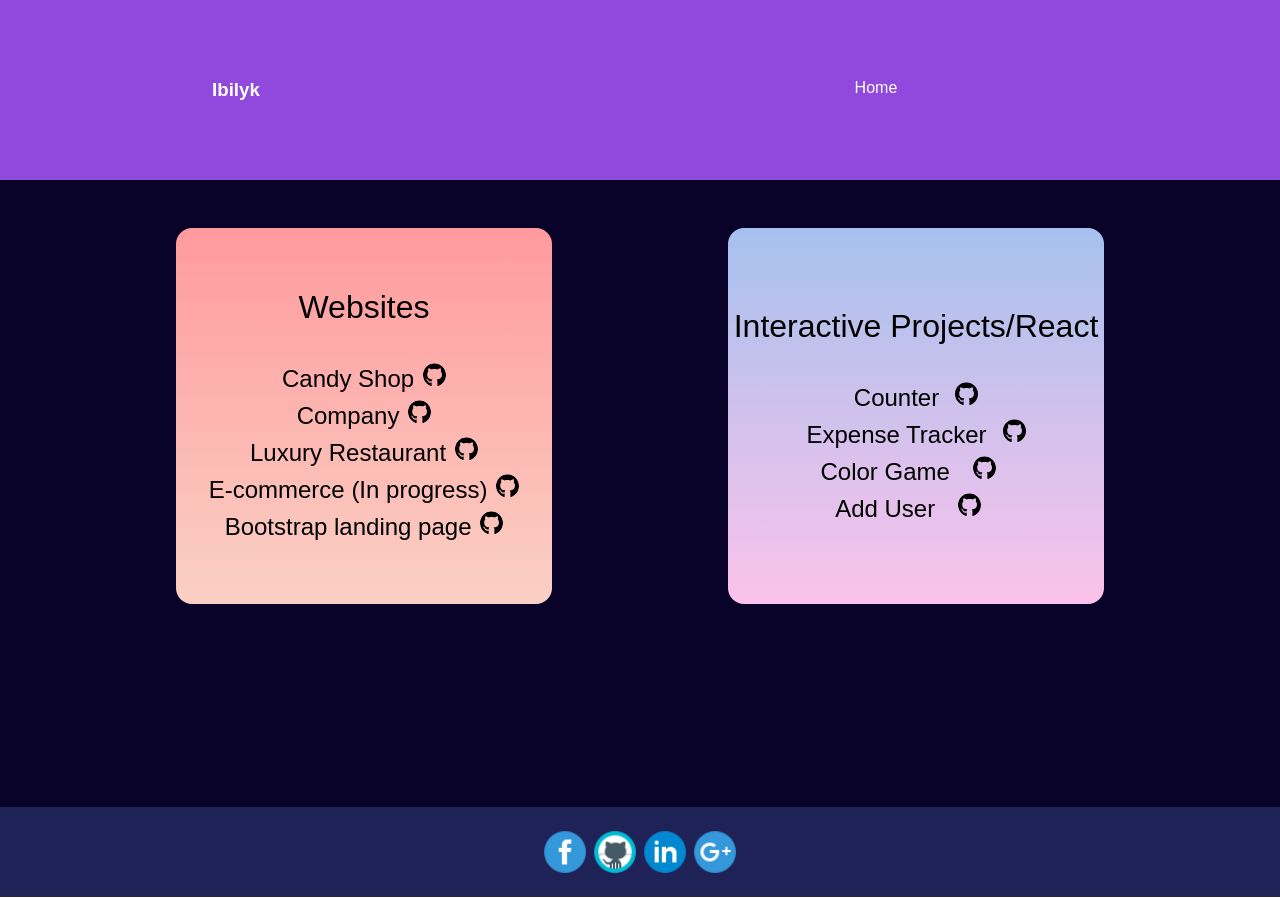
==== portfolio.html @ 390d6a70 "Add all files to portfolio project" ====
<!DOCTYPE html>
<html lang="en">
<head>
  <meta charset="UTF-8" />
  <meta name="viewport" content="width=device-width, initial-scale=1.0" />
  <link rel="shortcut icon" type="image/png" href="./assets/img/Favicon.png" />
  <link rel="stylesheet" href="./assets/css/sass/style.css" />
  <link rel="stylesheet" href="./assets/css/portfolio-page/portfolio.css" />
  <title>Portfolio</title>
  <style>
      .container {
        background: rgb(10, 3, 41);
        min-height: 69.7vh;
        display: flex;
        justify-content: space-evenly;
        
      } 
      .grid-item {
        margin: 3rem 0;
        display: flex;
        justify-content: center;
        align-items: center;
      }

      @media screen and (max-width: 1024px) {
        .container {
          display: grid;
          grid-template-columns: repeat(2, 1fr);
        }

      }

      @media screen and (max-width: 400px) {
        .container {
          display: grid;
          grid-template-columns: repeat(2, 1fr) !important;
        }
      }
  </style>
</head>

<body>
  <header class="header" id="header">
    <nav class="navbar">
      <div class="logo">
        <h3 class="logo-text"><a href="index.html">Ibilyk</a></h3>
      </div>
      <ul class="list-items">
        <li class="item">
          <a href="index.html"><i class="im im-home"></i>Home</a>
        </li>
      </ul>
      <div class="burger">
        <div class="line1"></div>
        <div class="line2"></div>
        <div class="line3"></div>
      </div>
    </nav>
  </header>
  <main>
    <div class="container">
      <div class="grid-item"><p>Websites</p>
        <div class="project-preview-container">
          <ul>
            <li>
              <a href="./CandyShoop/index.html" target="_blank">Candy Shop</a> <a href="https://github.com/IgorBilyk/IgorBilyk.github.io/tree/master/CandyShoop" target="_blank"><img src="./assets/img/img/github-brands.svg" width="23px"title="GitHub" alt="github"></a>
            </li>
            <li>
              <a href="./Company (CssGrid)/index.html" target="_blank">Company</a> <a href="https://github.com/IgorBilyk/IgorBilyk.github.io/tree/master/Company%20(CssGrid)" target="_blank"><img src="./assets/img/img/github-brands.svg" width="23px"title="GitHub" alt="github"></a>
            </li>
            <li>
              <a href="./Luxury Restaurant/index.html" target="_blank">Luxury Restaurant</a> <a href="https://github.com/IgorBilyk/IgorBilyk.github.io/tree/master/Luxury%20Restaurant" target="_blank"><img src="./assets/img/img/github-brands.svg" width="23px"title="GitHub" alt="github"></a>
            </li>
            <li>
              <a href="./E-Commerce/index.html" target="_blank">E-commerce (In progress)</a> <a href="https://github.com/IgorBilyk/IgorBilyk.github.io/tree/master/E-Commerce" target="_blank"><img src="./assets/img/img/github-brands.svg" width="23px"title="GitHub" alt="github"></a>
            </li>
            <li>
              <a href="https://bootstrap-simple-example.herokuapp.com/" target="_blank">Bootstrap landing page</a> <a href="https://github.com/IgorBilyk/Bootstrap-4-project/tree/master" target="_blank"><img src="./assets/img/img/github-brands.svg" width="23px"title="GitHub" alt="github"></a>
            </li>
          </ul>
        </div>
      </div>
      <div class="grid-item"><p>Interactive Projects/React</p>
        <div class="project-preview-container react-block">
          <ul>
            <li>
              <a href="#" target="_blank">Counter</a><img src="./assets/img/img/github-brands.svg" width="23px"title="GitHub" alt="github">
            </li>
            <li>
              <a href="https://github.com/IgorBilyk/react-expense-tracker" target="_blank">Expense Tracker</a><img src="./assets/img/img/github-brands.svg" width="23px"title="GitHub" alt="github">
            </li>
            <li>
              <a href="./Color-Game/index.html" target="_blank">Color Game <a href="https://github.com/IgorBilyk/IgorBilyk.github.io/tree/master/Color-Game" target="_blank"><img src="./assets/img/img/github-brands.svg" width="23px"title="GitHub" alt="github"></a></a>
            </li>
            <li>
              <a href="https://react-add-user-app.herokuapp.com/" target="_blank">Add User <a href="https://github.com/IgorBilyk/React-Add-User" target="_blank"><img src="./assets/img/img/github-brands.svg" width="23px"title="GitHub" alt="github"></a></a>
            </li>
          </ul>
        </div>
      </div>
    <!--   <div class="grid-item"><p>Interactive Projects</p>
        <div class="project-preview-container">
          <ul>
            <li>
              <a href="./Color-Game/index.html" target="_blank">Color Game<img src="./assets/img/img/github-brands.svg" width="23px"title="GitHub" alt="github"></a>
            </li>
            <li>
              <a href="#" target="_blank"><img src="./assets/img/img/github-brands.svg" width="50px"title="GitHub" alt="github"></a>
            </li>
          </ul>
        </div>
      </div> --> 
    </div>
  </main>
  <footer id="contacts">
    <div class="contact-section">
      <div class="wrapper-icons">
        <a href="https://www.facebook.com/stepaniw" target="_blank"><img src="./assets/img/facebook.png"
            alt="facebook" /></a>
        <a href="https://github.com/IgorBilyk" target="_blank"><img src="./assets/img/icons8-github-48.png" alt="github" /></a>
        <a href="https://www.linkedin.com/in/ihor-bilyk-5521a9180/" target="_blank"><img src="./assets/img/iconmonstr-linkedin-4-32 (2).png" alt="linkedin" /></a>
        <a  href="mailto:igoriw80@gmail.com" target="_blank" ><img src="./assets/img/iconmonstr-gmail-4-32.png" alt="google" /></a>
      </div>
    </div>
  </footer>

</body>

</html>
---- assets/css/sass/style.css ----
@import url(c:\Users\i-igo\Igor\Web\Portfolio\IgorBilyk\assets\css\media-queries\mediaQueriesPortfolio.css);
.animate-section {
  max-height: 60vh;
}

.header {
  width: 100%;
  background: transparent;
}

.header-wrapper {
  position: absolute;
  top: 40%;
  left: 30%;
}

.header-wrapper h1 {
  color: #fff;
  font-size: 2.1rem;
  text-transform: uppercase;
  letter-spacing: .3rem;
  margin: 15px 0;
}

.logo-text {
  color: #fff;
}

.navbar {
  position: fixed;
  z-index: 888;
  top: 10%;
  left: 0;
  width: 100%;
  display: -webkit-box;
  display: -ms-flexbox;
  display: flex;
  -ms-flex-pack: distribute;
      justify-content: space-around;
  padding: 10px 0;
  transition: 1s ease;
  -webkit-transition: 1s ease;
  -moz-transition: 1s ease;
  -ms-transition: 1s ease;
  -o-transition: 1s ease;
}

.navbar.scrolled {
  background-color: #8039e0 !important;
  transition: background-color 200ms linear;
  -webkit-transition: background-color 200ms linear;
  -moz-transition: background-color 200ms linear;
  -ms-transition: background-color 200ms linear;
  -o-transition: background-color 200ms linear;
}

.list-items {
  width: 30%;
  display: -webkit-box;
  display: -ms-flexbox;
  display: flex;
  -ms-flex-pack: distribute;
      justify-content: space-around;
  transition: 1s ease;
  -webkit-transition: 1s ease;
  -moz-transition: 1s ease;
  -ms-transition: 1s ease;
  -o-transition: 1s ease;
  z-index: 999 !important;
}

.item {
  list-style: none;
  transition: 1s ease;
  -webkit-transition: 1s ease;
  -moz-transition: 1s ease;
  -ms-transition: 1s ease;
  -o-transition: 1s ease;
}

.item a {
  position: relative;
  text-decoration: none;
  color: #fff;
  font-weight: 500;
  transition: .5s ease;
  -webkit-transition: .5s ease;
  -moz-transition: .5s ease;
  -ms-transition: .5s ease;
  -o-transition: .5s ease;
}

.item a:hover {
  color: #FE8264;
}

.item a:hover:before {
  width: 30px;
}

.item a:before {
  content: "";
  position: absolute;
  top: 0;
  bottom: -2px;
  width: 0;
  border-bottom: 2px solid #FE8264;
  transition: .5s ease;
  -webkit-transition: .5s ease;
  -moz-transition: .5s ease;
  -ms-transition: .5s ease;
  -o-transition: .5s ease;
}

.burger {
  width: 30px;
  height: 100%;
  margin: 0 5px 0 0;
  -webkit-box-align: center;
      -ms-flex-align: center;
          align-items: center;
  -webkit-box-pack: center;
      -ms-flex-pack: center;
          justify-content: center;
  display: none;
  cursor: pointer;
}

.burger div {
  width: 100%;
  height: 2px;
  margin: 7px 0;
  background: #fff;
  transition: 1s ease;
  -webkit-transition: 1s ease;
  -moz-transition: 1s ease;
  -ms-transition: 1s ease;
  -o-transition: 1s ease;
}

.line1 {
  margin: 7px 0;
}

.line2 {
  margin: 7px 0;
}

.line3 {
  margin: 7px 0;
}

.toggle .line1 {
  background: #941F52;
  transform: rotate(-45deg) translate(-6px, 6px);
  -webkit-transform: rotate(-45deg) translate(-6px, 6px);
  -moz-transform: rotate(-45deg) translate(-6px, 6px);
  -ms-transform: rotate(-45deg) translate(-6px, 6px);
  -o-transform: rotate(-45deg) translate(-6px, 6px);
  transition: 1s ease;
  -webkit-transition: 1s ease;
  -moz-transition: 1s ease;
  -ms-transition: 1s ease;
  -o-transition: 1s ease;
}

.toggle .line2 {
  opacity: 0;
}

.toggle .line3 {
  background: #941F52;
  transform: rotate(45deg) translate(-7px, -6px);
  -webkit-transform: rotate(45deg) translate(-7px, -6px);
  -moz-transform: rotate(45deg) translate(-7px, -6px);
  -ms-transform: rotate(45deg) translate(-7px, -6px);
  -o-transform: rotate(45deg) translate(-7px, -6px);
  transition: 1s ease;
  -webkit-transition: 1s ease;
  -moz-transition: 1s ease;
  -ms-transition: 1s ease;
  -o-transition: 1s ease;
}

.wrapper {
  width: 80%;
}

.scrolled {
  position: fixed;
  top: 0;
  left: 0;
  width: 100%;
  background: #3D017A;
  height: 15vh;
  -webkit-box-align: center;
      -ms-flex-align: center;
          align-items: center;
  transition: 1s ease;
  -webkit-transition: 1s ease;
  -moz-transition: 1s ease;
  -ms-transition: 1s ease;
  -o-transition: 1s ease;
}

.nav-active {
  width: 80% !important;
}

.background-image {
  position: absolute;
  top: 31%;
  left: 46%;
  width: 355px;
  height: 220px;
}

.gear {
  position: absolute;
  top: 48%;
  left: 21%;
  width: 50%;
  height: 50%;
  -webkit-animation-name: animate-gear;
          animation-name: animate-gear;
  -webkit-animation-duration: 52s;
          animation-duration: 52s;
  -webkit-animation-iteration-count: infinite;
          animation-iteration-count: infinite;
}

@-webkit-keyframes navLinkFade {
  from {
    opacity: 0;
  }
  to {
    opacity: 1;
  }
}

@keyframes navLinkFade {
  from {
    opacity: 0;
  }
  to {
    opacity: 1;
  }
}

.spotAbout {
  position: absolute;
  width: 330px;
  height: 330px;
  -webkit-animation-name: animate-spots;
          animation-name: animate-spots;
  -webkit-animation-duration: 8s;
          animation-duration: 8s;
  -webkit-animation-iteration-count: infinite;
          animation-iteration-count: infinite;
}

.image1 {
  top: 0%;
  left: 10%;
}

.image2 {
  top: 20%;
  left: 80%;
}

.profile-image {
  width: 400px;
  height: 400px;
}

.about-section {
  text-align: center;
  position: relative;
}

.about-wrapper {
  margin: 0 auto;
}

.about-section h2 {
  margin: 90px 0;
  color: #151948;
  font-size: 45px;
  letter-spacing: .3rem;
}

.about-block-left {
  width: 50%;
  margin: 0 auto;
}

.about-block-left p {
  font-size: 20px;
  color: #5e629c;
  margin: 0 0 40px 0;
}

.portfolio-section {
  -webkit-box-align: center;
      -ms-flex-align: center;
          align-items: center;
  text-align: center;
  background: black;
  padding: 3% 0;
}

.portfolio-section h2 {
  color: #fff;
  padding: 1% 0 1% 0;
  text-transform: uppercase;
  letter-spacing: .2rem;
}

.portfolio-section h2:hover {
  cursor: pointer;
}

.portfolio-block {
  position: relative;
  width: 50%;
  height: 400px;
  margin: 5% auto;
  overflow: hidden;
  background: url("../../img/cube-1963036_640.jpg") center top no-repeat;
  background-size: cover;
  transition: 1s ease;
  -webkit-transition: 1s ease;
  -moz-transition: 1s ease;
  -ms-transition: 1s ease;
  -o-transition: 1s ease;
  border-radius: 1rem;
  -webkit-border-radius: 1rem;
  -moz-border-radius: 1rem;
  -ms-border-radius: 1rem;
  -o-border-radius: 1rem;
}

.overlay {
  width: 100%;
  height: 100%;
  position: absolute;
  top: 0;
  left: -100%;
  background-color: #000;
  opacity: 0;
  transition: 1s ease;
  -webkit-transition: 1s ease;
  -moz-transition: 1s ease;
  -ms-transition: 1s ease;
  -o-transition: 1s ease;
}

.overlay:before {
  content: '';
  display: block;
  width: 100%;
  height: 100%;
  position: absolute;
  top: 0;
  left: 100%;
  background: #6E627A;
  -webkit-transition: 1s ease;
  transition: 1s ease;
  -webkit-transition: 2s ease;
  -moz-transition: 2s ease;
  -ms-transition: 2s ease;
  -o-transition: 2s ease;
}

.portfolio-block:hover > .overlay,
.portfolio-block:hover > .overlay:before {
  opacity: .6;
  top: 0;
  left: 0;
  cursor: pointer;
}

.portfolio-block:hover.portfolio-block a {
  z-index: 100 !important;
  opacity: 1;
  cursor: pointer;
}

.portfolio-block a {
  z-index: 100 !important;
  color: #fff;
  text-decoration: none;
  text-transform: uppercase;
  position: absolute;
  top: 50%;
  left: 50%;
  padding: 50%;
  -webkit-transform: translate(-50%, -50%);
          transform: translate(-50%, -50%);
  opacity: 0;
  transition: 1s ease;
  -webkit-transition: 1s ease;
  -moz-transition: 1s ease;
  -ms-transition: 1s ease;
  -o-transition: 1s ease;
}

.react-block ul li a {
  margin: 0 1rem 0 0;
}

@media screen and (max-width: 1050px) {
  .image1 {
    width: 150px;
    height: 150px;
    top: 10%;
    left: 10%;
  }
  .image2 {
    top: 40%;
    left: 78%;
    width: 150px;
    height: 150px;
  }
}

@media screen and (max-width: 920px) {
  .list-items {
    width: 50%;
  }
  .block1,
  .block2,
  .block3 {
    display: none;
  }
  .header-wrapper h1 {
    font-size: 2rem;
  }
}

@media screen and (max-width: 868px) {
  .container {
    width: 100%;
  }
  .filter-buttons {
    width: 95%;
  }
}

@media screen and (max-width: 768px) {
  main {
    overflow: hidden;
  }
  .background-image {
    position: absolute;
    top: 31%;
    left: 53%;
    width: 355px;
    height: 220px;
  }
  .list-items {
    width: 0%;
    height: 80vh;
    position: absolute;
    -webkit-box-orient: vertical;
    -webkit-box-direction: normal;
        -ms-flex-direction: column;
            flex-direction: column;
    right: 0;
    top: 6vh;
    -webkit-box-align: center;
        -ms-flex-align: center;
            align-items: center;
    -ms-flex-pack: distribute;
        justify-content: space-around;
    background: rgba(0, 0, 0, 0.9);
  }
  .burger {
    display: block;
    position: fixed;
    top: 7%;
    right: 10%;
    height: 40px;
  }
  .item {
    opacity: 0;
  }
  .background {
    height: 100vh;
    width: 100%;
    background: #020024;
    background: linear-gradient(173deg, #020024 0%, #7027ad 0%, rgba(154, 80, 219, 0.835469) 100%);
  }
  .header-wrapper h1 {
    font-size: 1.5rem;
  }
  .header-wrapper h1:nth-child(0) {
    padding: 10% 0 0 0;
  }
}

@media screen and (max-width: 568px) {
  .portfolio-block {
    width: 100%;
    max-height: 300px;
  }
  .profile-image {
    width: 70%;
    height: 70%;
  }
  .image1,
  .image2 {
    display: none;
  }
  .about-block-left {
    width: 90%;
    margin: 0 auto;
  }
  .background-image {
    display: none;
  }
}

/*Animation for mobile navbar (animate links)*/
@keyframes navLinkFade {
  from {
    opacity: 0;
  }
  to {
    opacity: 1;
  }
}

@-webkit-keyframes animate-blocks {
  0% {
    transform: translate(0px, 0px);
    -webkit-transform: translate(0px, 0px);
    -moz-transform: translate(0px, 0px);
    -ms-transform: translate(0px, 0px);
    -o-transform: translate(0px, 0px);
  }
  50% {
    transform: translate(0px, 30px);
    -webkit-transform: translate(0px, 30px);
    -moz-transform: translate(0px, 30px);
    -ms-transform: translate(0px, 30px);
    -o-transform: translate(0px, 30px);
  }
  100% {
    transform: translate(0px, 0px);
    -webkit-transform: translate(0px, 0px);
    -moz-transform: translate(0px, 0px);
    -ms-transform: translate(0px, 0px);
    -o-transform: translate(0px, 0px);
  }
}

@keyframes animate-blocks {
  0% {
    transform: translate(0px, 0px);
    -webkit-transform: translate(0px, 0px);
    -moz-transform: translate(0px, 0px);
    -ms-transform: translate(0px, 0px);
    -o-transform: translate(0px, 0px);
  }
  50% {
    transform: translate(0px, 30px);
    -webkit-transform: translate(0px, 30px);
    -moz-transform: translate(0px, 30px);
    -ms-transform: translate(0px, 30px);
    -o-transform: translate(0px, 30px);
  }
  100% {
    transform: translate(0px, 0px);
    -webkit-transform: translate(0px, 0px);
    -moz-transform: translate(0px, 0px);
    -ms-transform: translate(0px, 0px);
    -o-transform: translate(0px, 0px);
  }
}

@-webkit-keyframes animate-spots {
  0% {
    transform: translate(0px, 0px);
    -webkit-transform: translate(0px, 0px);
    -moz-transform: translate(0px, 0px);
    -ms-transform: translate(0px, 0px);
    -o-transform: translate(0px, 0px);
  }
  50% {
    transform: translate(0px, 30px);
    -webkit-transform: translate(0px, 30px);
    -moz-transform: translate(0px, 30px);
    -ms-transform: translate(0px, 30px);
    -o-transform: translate(0px, 30px);
  }
  100% {
    transform: translate(0px, 0px);
    -webkit-transform: translate(0px, 0px);
    -moz-transform: translate(0px, 0px);
    -ms-transform: translate(0px, 0px);
    -o-transform: translate(0px, 0px);
  }
}

@keyframes animate-spots {
  0% {
    transform: translate(0px, 0px);
    -webkit-transform: translate(0px, 0px);
    -moz-transform: translate(0px, 0px);
    -ms-transform: translate(0px, 0px);
    -o-transform: translate(0px, 0px);
  }
  50% {
    transform: translate(0px, 30px);
    -webkit-transform: translate(0px, 30px);
    -moz-transform: translate(0px, 30px);
    -ms-transform: translate(0px, 30px);
    -o-transform: translate(0px, 30px);
  }
  100% {
    transform: translate(0px, 0px);
    -webkit-transform: translate(0px, 0px);
    -moz-transform: translate(0px, 0px);
    -ms-transform: translate(0px, 0px);
    -o-transform: translate(0px, 0px);
  }
}

@-webkit-keyframes animate-gear {
  0% {
    transform: rotate(0deg);
    -webkit-transform: rotate(0deg);
    -moz-transform: rotate(0deg);
    -ms-transform: rotate(0deg);
    -o-transform: rotate(0deg);
  }
  50% {
    transform: rotate(180deg);
    -webkit-transform: rotate(180deg);
    -moz-transform: rotate(180deg);
    -ms-transform: rotate(180deg);
    -o-transform: rotate(180deg);
  }
  100% {
    transform: rotate(360deg);
    -webkit-transform: rotate(360deg);
    -moz-transform: rotate(360deg);
    -ms-transform: rotate(360deg);
    -o-transform: rotate(360deg);
  }
}

@keyframes animate-gear {
  0% {
    transform: rotate(0deg);
    -webkit-transform: rotate(0deg);
    -moz-transform: rotate(0deg);
    -ms-transform: rotate(0deg);
    -o-transform: rotate(0deg);
  }
  50% {
    transform: rotate(180deg);
    -webkit-transform: rotate(180deg);
    -moz-transform: rotate(180deg);
    -ms-transform: rotate(180deg);
    -o-transform: rotate(180deg);
  }
  100% {
    transform: rotate(360deg);
    -webkit-transform: rotate(360deg);
    -moz-transform: rotate(360deg);
    -ms-transform: rotate(360deg);
    -o-transform: rotate(360deg);
  }
}

.background-down {
  display: block;
  height: 10vh;
  width: 100%;
}

.block1 {
  position: absolute;
  top: 30%;
  left: 7%;
  -webkit-animation-name: animate-blocks;
          animation-name: animate-blocks;
  -webkit-animation-duration: 8s;
          animation-duration: 8s;
  -webkit-animation-iteration-count: infinite;
          animation-iteration-count: infinite;
}

.block2 {
  position: absolute;
  top: 35%;
  left: 12%;
  -webkit-animation-name: animate-blocks;
          animation-name: animate-blocks;
  -webkit-animation-duration: 8s;
          animation-duration: 8s;
  -webkit-animation-iteration-count: infinite;
          animation-iteration-count: infinite;
}

.block3 {
  position: absolute;
  top: 40%;
  left: 17%;
  -webkit-animation-name: animate-blocks;
          animation-name: animate-blocks;
  -webkit-animation-duration: 8s;
          animation-duration: 8s;
  -webkit-animation-iteration-count: infinite;
          animation-iteration-count: infinite;
}

footer {
  height: 10vh;
  background-color: #1E2256;
  -webkit-box-align: center;
      -ms-flex-align: center;
          align-items: center;
}

.wrapper-icons {
  width: 20%;
  padding: 20px 0 0 0;
  display: -webkit-box;
  display: -ms-flexbox;
  display: flex;
  -webkit-box-pack: center;
      -ms-flex-pack: center;
          justify-content: center;
}

.wrapper-icons img {
  width: 50px;
  height: 50px;
  margin: 0 5% 0 0;
  transition: .3s linear;
  -webkit-transition: .3s linear;
  -moz-transition: .3s linear;
  -ms-transition: .3s linear;
  -o-transition: .3s linear;
}

.wrapper-icons img:hover {
  opacity: .7;
  border: 1px solid #68557A;
  cursor: pointer;
  transform: translateY(-3px);
  -webkit-transform: translateY(-3px);
  -moz-transform: translateY(-3px);
  -ms-transform: translateY(-3px);
  -o-transform: translateY(-3px);
  border-radius: 50%;
  -webkit-border-radius: 50%;
  -moz-border-radius: 50%;
  -ms-border-radius: 50%;
  -o-border-radius: 50%;
}

* {
  margin: 0;
  padding: 0;
  -webkit-box-sizing: border-box;
          box-sizing: border-box;
  font-family: "Reader Pro Regular", Helvetica, Arial, sans-serif !important;
}

.downloadIcon {
  width: 60px;
  height: 60px;
  cursor: pointer;
  transition: 0.5s ease;
  -webkit-transition: 0.5s ease;
  -moz-transition: 0.5s ease;
  -ms-transition: 0.5s ease;
  -o-transition: 0.5s ease;
}

.download-block p {
  position: absolute;
  top: 70px;
  left: 65px;
  color: #8840de;
  letter-spacing: 1px;
  transition: 0.5s ease;
  -webkit-transition: 0.5s ease;
  -moz-transition: 0.5s ease;
  -ms-transition: 0.5s ease;
  -o-transition: 0.5s ease;
}

.download-block:hover p {
  cursor: pointer;
  left: -18px;
  transition: 0.5s ease;
  -webkit-transition: 0.5s ease;
  -moz-transition: 0.5s ease;
  -ms-transition: 0.5s ease;
  -o-transition: 0.5s ease;
}

.background {
  height: 130vh;
  width: 100%;
  background: url("../../img/Background.png") left top/cover no-repeat;
  background-attachment: fixed;
}

.contact-section {
  display: -webkit-box;
  display: -ms-flexbox;
  display: flex;
  -webkit-box-pack: center;
      -ms-flex-pack: center;
          justify-content: center;
}

@media screen and (max-width: 1050px) {
  .image2 {
    width: 150px;
    height: 150px;
  }
  .image2 {
    top: 40%;
    left: 78%;
    width: 150px;
    height: 150px;
  }
}
/*# sourceMappingURL=style.css.map */
---- assets/css/portfolio-page/portfolio.css ----
body {
  font-family: "Reader Pro Regular", Helvetica, Arial, sans-serif !important;
}

.header {
  height: 20vh;
  width: 100%;
  display: flex;
  align-items: center;
  background: #9148dd;
}
.navbar {
  width: 100%;
  position: static;
}
.wrapper-portfolio {
  width: 100%;
  text-align: center;
  display: flex;
  justify-content: space-between;
}
main {
  width: 100%;
}
.portfolio-page-block {
  width: 100%;
  display: flex;
  justify-content: space-around;
}
.single-portfolio {
  width: 30%;
  height: 100%;
}
.single-portfolio:hover {
  opacity: 0.7;
  cursor: pointer;
}
.portfolio-block {
  position: relative;
  width: 50%;
  height: 400px;
  margin: 5% auto;
  overflow: hidden;
  background: url("../../img/cube-1963036_640.jpg") center top no-repeat;
  background-size: cover;
  transition: 1s ease;
  -webkit-transition: 1s ease;
  -moz-transition: 1s ease;
  -ms-transition: 1s ease;
  -o-transition: 1s ease;
}

.wrapper-filter {
  display: flex;
  justify-content: center;
}
.filter-buttons {
  display: flex;
  justify-content: center;
  width: 50%;
  list-style: none;
  background: #9f56eb;
}
.filter-buttons li {
  margin: 0 5%;
  padding: 10px;
  color: #fff;
}
.filter-buttons li:hover {
  cursor: pointer;
}
#filter {
  width: 100%;
  height: 100%;
  display: flex !important;
  justify-content: space-between !important;
}

img {
  height: auto;
}
ul,
ol {
  list-style-type: none;
}

.container {
  min-height: 67vh;
}
.page-title {
  margin: 17px auto;
  text-align: center;
  color: #fff;
  font-size: 17px;
}
.page-title h1 {
  font-size: 40px;
  line-height: 1;
}
.page-title a {
  color: #ff7777;
  text-decoration: none;
}
.page-title a:hover {
  text-decoration: underline;
  color: #ff3333;
}

.port-gallery {
  margin: 20px auto;
  color: #fff;
}
.port-gallery ul {
  padding: 0 10px;
  margin: 0 0 10px 0;
  float: left;
  display: inline-block;
}
.port-gallery ul li {
  display: inline-block;
  cursor: pointer;
  padding: 5px 10px;
}
.port-gallery ul li.filtr-active {
  background-color: #f27f2b;
  cursor: default;
  color: #fff;
}

.port-gallery ul.filterizr-sorting {
  float: right;
}
.filtr-item {
  width: 25%;
  padding: 10px;
  height: auto;
}
.filtr-item img {
  border-radius: 3px;
  width: 100%;
  margin-bottom: 0 !important;
  height: 160px;
  display: block;
}
.filtr-item p {
  margin-bottom: 0 !important;
}
.filtr-item .desc {
  display: block;
  position: absolute;
  bottom: 10px;
  left: 10px;
  right: 10px;
  background-color: rgba(0, 0, 0, 0.7);
  transition: ease 0.5s;
  -moz-transition: ease 0.5s;
  -webkit-transition: ease 0.5s;
  color: #fff;
  padding: 10px;
  text-align: center;
}
.filtr-item .desc a {
  color: #fff;
  text-decoration: none;
  cursor: pointer;
}
.logo-text a {
  text-decoration: none;
  color: #fff;
}
.preview-img {
  max-width: 100%;
  max-height: 100%;
}
.grid-item {
  width: 376px;
  height: 376px;
  display: flex;
  flex-direction: column;
  justify-content: center;
  font-size: 2rem;
  border-radius: 1rem;
  -webkit-border-radius: 1rem;
  -moz-border-radius: 1rem;
  -ms-border-radius: 1rem;
  -o-border-radius: 1rem;
}
.grid-item p {
  margin: 0;
  padding: 0;
}
.grid-item:nth-of-type(1) {
  background: linear-gradient(#ff9a9e, #fad0c4);
}
.grid-item:nth-of-type(2) {
  background: linear-gradient(to top, #fbc2eb 0%, #a6c1ee 100%);
}
.grid-item:nth-of-type(3) {
  background: linear-gradient(130deg, rgba(34,193,195,1) 0%, rgba(253,187,45,1) 100%);

}
.project-preview-container{
  display: flex;
  flex-direction:column;
  justify-content: center;
  text-align: center;
  margin-top: 2rem;
} 

.project-preview-container a {
  text-decoration: none;
  font-size: 1.5rem;
  color: #000;
}
.project-preview-container a:hover{
  color:rgb(99, 98, 98)
}
.project-preview-container a img{
  border-radius: 50%;
  transition: .5s ease;
  -webkit-transition: .5s ease;
  -moz-transition: .5s ease;
  -ms-transition: .5s ease;
  -o-transition: .5s ease;
}
.project-preview-container a img:hover{
  box-shadow: rgb(143, 142, 142) 5px 5px 5px ;
  -webkit-border-radius: 50%;
  -moz-border-radius: 50%;
  -ms-border-radius: 50%;
  -o-border-radius: 50%;
}
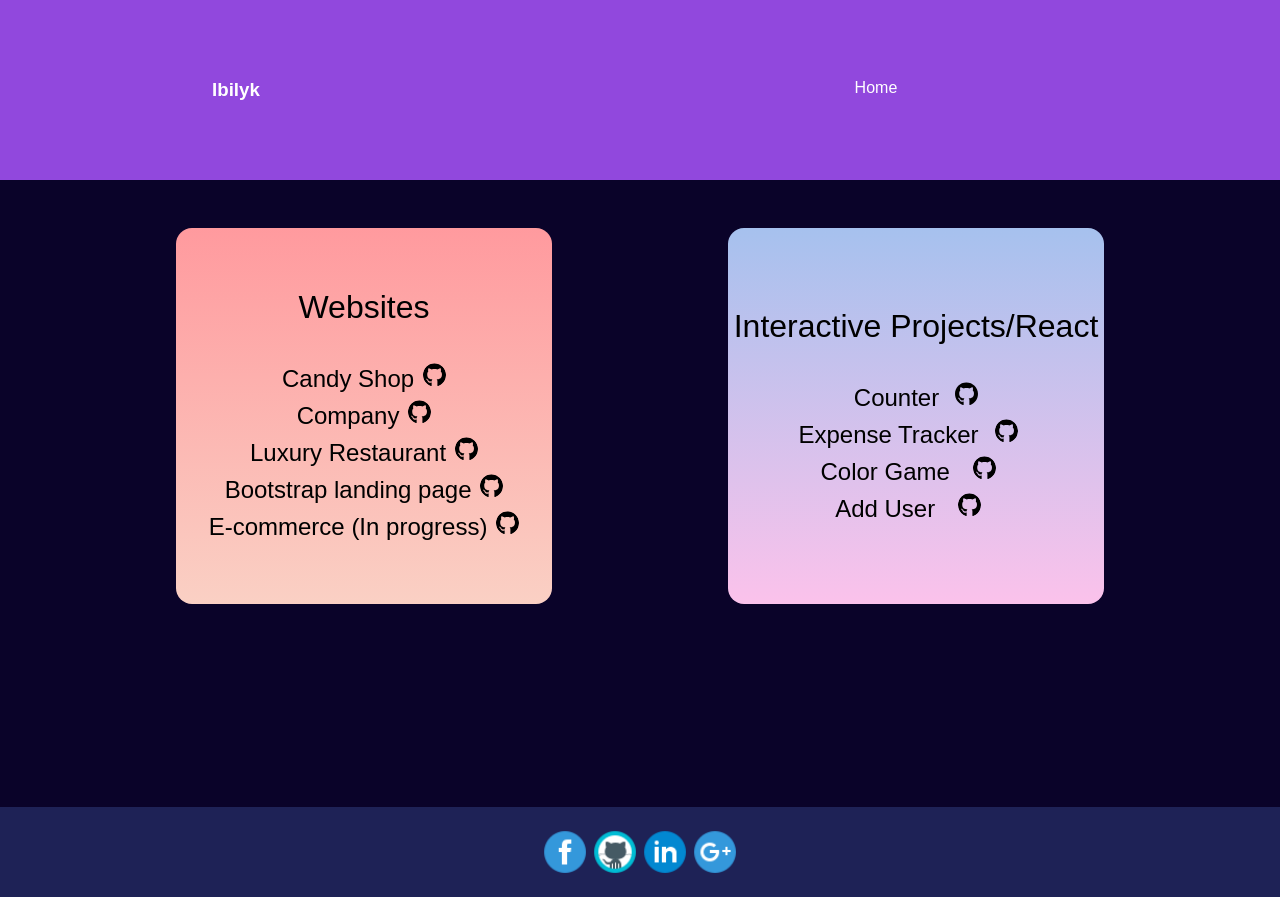
==== commit 04f59881: "Adding correct links in index.html file" ====
--- a/portfolio.html
+++ b/portfolio.html
@@ -63,19 +63,19 @@
         <div class="project-preview-container">
           <ul>
             <li>
-              <a href="./CandyShoop/index.html" target="_blank">Candy Shop</a> <a href="https://github.com/IgorBilyk/IgorBilyk.github.io/tree/master/CandyShoop" target="_blank"><img src="./assets/img/img/github-brands.svg" width="23px"title="GitHub" alt="github"></a>
+              <a href="https://candy-site.herokuapp.com/" target="_blank">Candy Shop</a> <a href="https://github.com/IgorBilyk/Candy-shop" target="_blank"><img src="./assets/img/img/github-brands.svg" width="23px"title="GitHub" alt="github"></a>
             </li>
             <li>
-              <a href="./Company (CssGrid)/index.html" target="_blank">Company</a> <a href="https://github.com/IgorBilyk/IgorBilyk.github.io/tree/master/Company%20(CssGrid)" target="_blank"><img src="./assets/img/img/github-brands.svg" width="23px"title="GitHub" alt="github"></a>
+              <a href="https://company-website-grid.herokuapp.com/" target="_blank">Company</a> <a href="https://github.com/IgorBilyk/Company-website" target="_blank"><img src="./assets/img/img/github-brands.svg" width="23px"title="GitHub" alt="github"></a>
             </li>
             <li>
-              <a href="./Luxury Restaurant/index.html" target="_blank">Luxury Restaurant</a> <a href="https://github.com/IgorBilyk/IgorBilyk.github.io/tree/master/Luxury%20Restaurant" target="_blank"><img src="./assets/img/img/github-brands.svg" width="23px"title="GitHub" alt="github"></a>
+              <a href="https://luxury-restaurant-website.herokuapp.com/" target="_blank">Luxury Restaurant</a> <a href="https://github.com/IgorBilyk/Luxury-restaurant" target="_blank"><img src="./assets/img/img/github-brands.svg" width="23px"title="GitHub" alt="github"></a>
             </li>
             <li>
-              <a href="./E-Commerce/index.html" target="_blank">E-commerce (In progress)</a> <a href="https://github.com/IgorBilyk/IgorBilyk.github.io/tree/master/E-Commerce" target="_blank"><img src="./assets/img/img/github-brands.svg" width="23px"title="GitHub" alt="github"></a>
+              <a href="https://bootstrap-simple-example.herokuapp.com/" target="_blank">Bootstrap landing page</a> <a href="https://github.com/IgorBilyk/Bootstrap-4-project" target="_blank"><img src="./assets/img/img/github-brands.svg" width="23px"title="GitHub" alt="github"></a>
             </li>
             <li>
-              <a href="https://bootstrap-simple-example.herokuapp.com/" target="_blank">Bootstrap landing page</a> <a href="https://github.com/IgorBilyk/Bootstrap-4-project/tree/master" target="_blank"><img src="./assets/img/img/github-brands.svg" width="23px"title="GitHub" alt="github"></a>
+              <a href="https://e-commerce-tempalate.herokuapp.com/" target="_blank">E-commerce (In progress)</a> <a href=https://github.com/IgorBilyk/E-commerce" target="_blank"><img src="./assets/img/img/github-brands.svg" width="23px"title="GitHub" alt="github"></a>
             </li>
           </ul>
         </div>
@@ -87,10 +87,10 @@
               <a href="#" target="_blank">Counter</a><img src="./assets/img/img/github-brands.svg" width="23px"title="GitHub" alt="github">
             </li>
             <li>
-              <a href="https://github.com/IgorBilyk/react-expense-tracker" target="_blank">Expense Tracker</a><img src="./assets/img/img/github-brands.svg" width="23px"title="GitHub" alt="github">
+              <a href="https://react-expense-tracker-test-app.herokuapp.com/" target="_blank">Expense Tracker</a><a href="https://github.com/IgorBilyk/react-expense-tracker"><img src="./assets/img/img/github-brands.svg" width="23px"title="GitHub" alt="github"></a>
             </li>
             <li>
-              <a href="./Color-Game/index.html" target="_blank">Color Game <a href="https://github.com/IgorBilyk/IgorBilyk.github.io/tree/master/Color-Game" target="_blank"><img src="./assets/img/img/github-brands.svg" width="23px"title="GitHub" alt="github"></a></a>
+              <a href="https://guess-color-game-js.herokuapp.com/" target="_blank">Color Game <a href="https://github.com/IgorBilyk/Color-Game" target="_blank"><img src="./assets/img/img/github-brands.svg" width="23px"title="GitHub" alt="github"></a></a>
             </li>
             <li>
               <a href="https://react-add-user-app.herokuapp.com/" target="_blank">Add User <a href="https://github.com/IgorBilyk/React-Add-User" target="_blank"><img src="./assets/img/img/github-brands.svg" width="23px"title="GitHub" alt="github"></a></a>
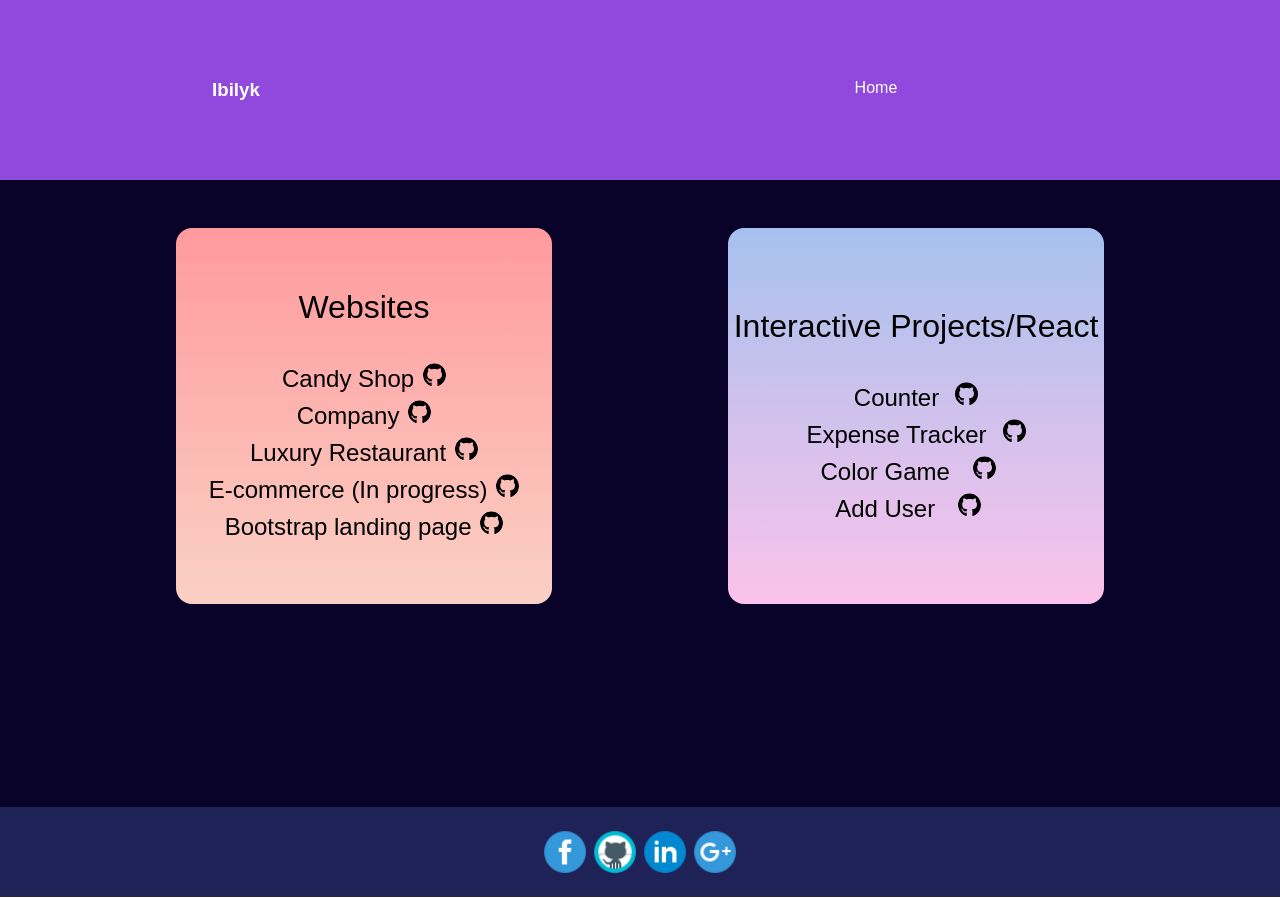
==== commit 43a6d261: "fix hamburger button bug and css jQuery path" ====
--- a/portfolio.html
+++ b/portfolio.html
@@ -4,8 +4,8 @@
   <meta charset="UTF-8" />
   <meta name="viewport" content="width=device-width, initial-scale=1.0" />
   <link rel="shortcut icon" type="image/png" href="./assets/img/Favicon.png" />
-  <link rel="stylesheet" href="./assets/css/sass/style.css" />
-  <link rel="stylesheet" href="./assets/css/portfolio-page/portfolio.css" />
+  <link rel="stylesheet" href="assets/css/sass/style.css" />
+  <link rel="stylesheet" href="assets/css/portfolio-page/portfolio.css" />
   <title>Portfolio</title>
   <style>
       .container {
@@ -30,10 +30,15 @@
 
       }
 
-      @media screen and (max-width: 400px) {
+      @media screen and (max-width: 750px) {
         .container {
           display: grid;
-          grid-template-columns: repeat(2, 1fr) !important;
+          grid-template-columns: repeat(1, 100%) !important;
+          
+        }
+        .grid-item{
+          
+          justify-self: center;
         }
       }
   </style>
@@ -63,19 +68,19 @@
         <div class="project-preview-container">
           <ul>
             <li>
-              <a href="https://candy-site.herokuapp.com/" target="_blank">Candy Shop</a> <a href="https://github.com/IgorBilyk/Candy-shop" target="_blank"><img src="./assets/img/img/github-brands.svg" width="23px"title="GitHub" alt="github"></a>
+              <a href="./CandyShoop/index.html" target="_blank">Candy Shop</a> <a href="https://github.com/IgorBilyk/IgorBilyk.github.io/tree/master/CandyShoop" target="_blank"><img src="./assets/img/img/github-brands.svg" width="23px"title="GitHub" alt="github"></a>
             </li>
             <li>
-              <a href="https://company-website-grid.herokuapp.com/" target="_blank">Company</a> <a href="https://github.com/IgorBilyk/Company-website" target="_blank"><img src="./assets/img/img/github-brands.svg" width="23px"title="GitHub" alt="github"></a>
+              <a href="./Company (CssGrid)/index.html" target="_blank">Company</a> <a href="https://github.com/IgorBilyk/IgorBilyk.github.io/tree/master/Company%20(CssGrid)" target="_blank"><img src="./assets/img/img/github-brands.svg" width="23px"title="GitHub" alt="github"></a>
             </li>
             <li>
-              <a href="https://luxury-restaurant-website.herokuapp.com/" target="_blank">Luxury Restaurant</a> <a href="https://github.com/IgorBilyk/Luxury-restaurant" target="_blank"><img src="./assets/img/img/github-brands.svg" width="23px"title="GitHub" alt="github"></a>
+              <a href="./Luxury Restaurant/index.html" target="_blank">Luxury Restaurant</a> <a href="https://github.com/IgorBilyk/IgorBilyk.github.io/tree/master/Luxury%20Restaurant" target="_blank"><img src="./assets/img/img/github-brands.svg" width="23px"title="GitHub" alt="github"></a>
             </li>
             <li>
-              <a href="https://bootstrap-simple-example.herokuapp.com/" target="_blank">Bootstrap landing page</a> <a href="https://github.com/IgorBilyk/Bootstrap-4-project" target="_blank"><img src="./assets/img/img/github-brands.svg" width="23px"title="GitHub" alt="github"></a>
+              <a href="./E-Commerce/index.html" target="_blank">E-commerce (In progress)</a> <a href="https://github.com/IgorBilyk/IgorBilyk.github.io/tree/master/E-Commerce" target="_blank"><img src="./assets/img/img/github-brands.svg" width="23px"title="GitHub" alt="github"></a>
             </li>
             <li>
-              <a href="https://e-commerce-tempalate.herokuapp.com/" target="_blank">E-commerce (In progress)</a> <a href=https://github.com/IgorBilyk/E-commerce" target="_blank"><img src="./assets/img/img/github-brands.svg" width="23px"title="GitHub" alt="github"></a>
+              <a href="https://bootstrap-simple-example.herokuapp.com/" target="_blank">Bootstrap landing page</a> <a href="https://github.com/IgorBilyk/Bootstrap-4-project/tree/master" target="_blank"><img src="./assets/img/img/github-brands.svg" width="23px"title="GitHub" alt="github"></a>
             </li>
           </ul>
         </div>
@@ -87,10 +92,10 @@
               <a href="#" target="_blank">Counter</a><img src="./assets/img/img/github-brands.svg" width="23px"title="GitHub" alt="github">
             </li>
             <li>
-              <a href="https://react-expense-tracker-test-app.herokuapp.com/" target="_blank">Expense Tracker</a><a href="https://github.com/IgorBilyk/react-expense-tracker"><img src="./assets/img/img/github-brands.svg" width="23px"title="GitHub" alt="github"></a>
+              <a href="https://github.com/IgorBilyk/react-expense-tracker" target="_blank">Expense Tracker</a><img src="./assets/img/img/github-brands.svg" width="23px"title="GitHub" alt="github">
             </li>
             <li>
-              <a href="https://guess-color-game-js.herokuapp.com/" target="_blank">Color Game <a href="https://github.com/IgorBilyk/Color-Game" target="_blank"><img src="./assets/img/img/github-brands.svg" width="23px"title="GitHub" alt="github"></a></a>
+              <a href="./Color-Game/index.html" target="_blank">Color Game <a href="https://github.com/IgorBilyk/IgorBilyk.github.io/tree/master/Color-Game" target="_blank"><img src="./assets/img/img/github-brands.svg" width="23px"title="GitHub" alt="github"></a></a>
             </li>
             <li>
               <a href="https://react-add-user-app.herokuapp.com/" target="_blank">Add User <a href="https://github.com/IgorBilyk/React-Add-User" target="_blank"><img src="./assets/img/img/github-brands.svg" width="23px"title="GitHub" alt="github"></a></a>
@@ -98,18 +103,7 @@
           </ul>
         </div>
       </div>
-    <!--   <div class="grid-item"><p>Interactive Projects</p>
-        <div class="project-preview-container">
-          <ul>
-            <li>
-              <a href="./Color-Game/index.html" target="_blank">Color Game<img src="./assets/img/img/github-brands.svg" width="23px"title="GitHub" alt="github"></a>
-            </li>
-            <li>
-              <a href="#" target="_blank"><img src="./assets/img/img/github-brands.svg" width="50px"title="GitHub" alt="github"></a>
-            </li>
-          </ul>
-        </div>
-      </div> --> 
+  
     </div>
   </main>
   <footer id="contacts">
@@ -123,7 +117,9 @@
       </div>
     </div>
   </footer>
+  <script src="http://ajax.googleapis.com/ajax/libs/jquery/1.7.1/jquery.min.js" type="text/javascript"></script>
 
+  <script src="assets/js/main.js" defer></script>
 </body>
 
 </html>
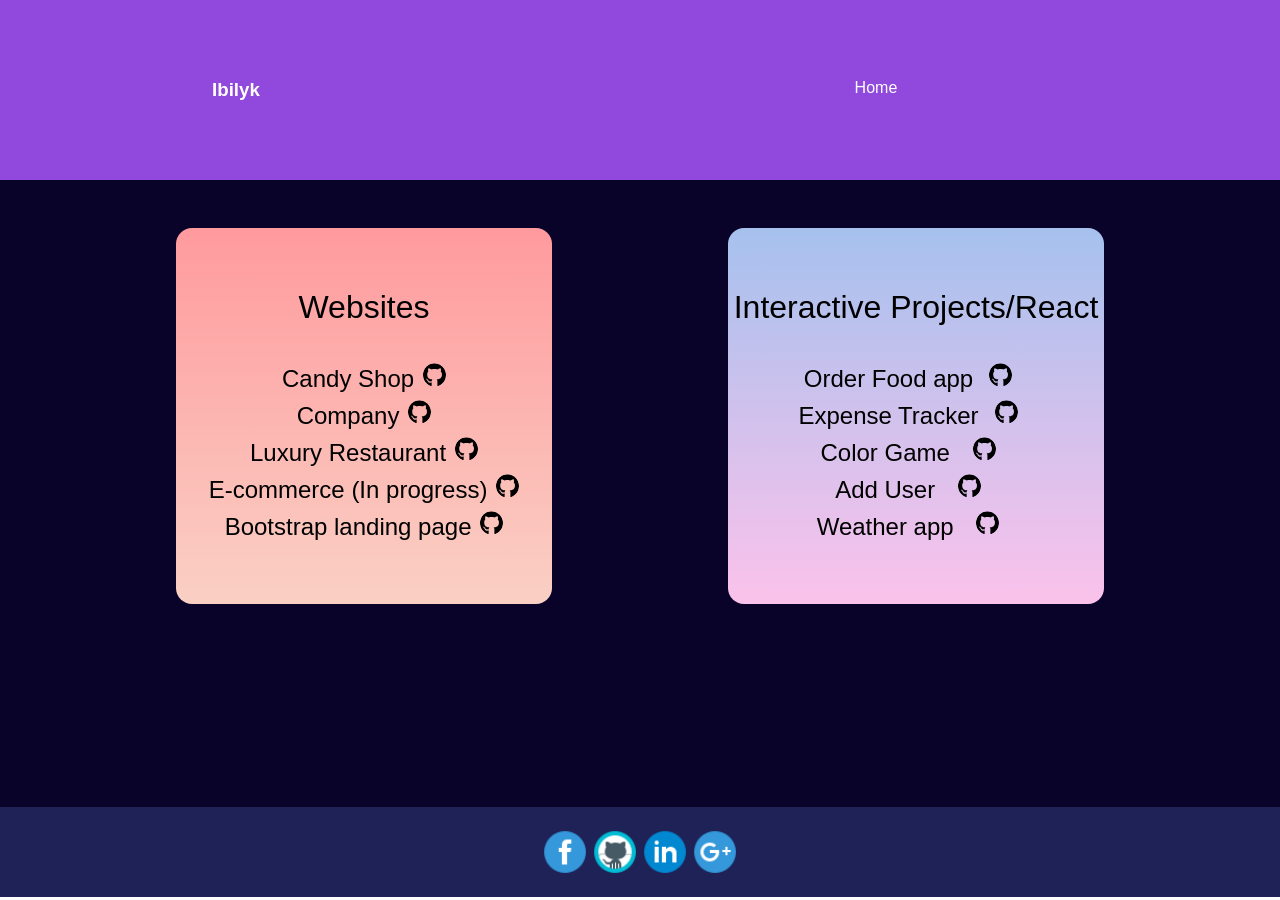
==== commit 7455eae3: "fix interactive project urls" ====
--- a/portfolio.html
+++ b/portfolio.html
@@ -68,16 +68,16 @@
         <div class="project-preview-container">
           <ul>
             <li>
-              <a href="./CandyShoop/index.html" target="_blank">Candy Shop</a> <a href="https://github.com/IgorBilyk/IgorBilyk.github.io/tree/master/CandyShoop" target="_blank"><img src="./assets/img/img/github-brands.svg" width="23px"title="GitHub" alt="github"></a>
+              <a href="https://candy-site.herokuapp.com/" target="_blank">Candy Shop</a> <a href="https://github.com/IgorBilyk/IgorBilyk.github.io/tree/master/CandyShoop" target="_blank"><img src="./assets/img/img/github-brands.svg" width="23px"title="GitHub" alt="github"></a>
             </li>
             <li>
-              <a href="./Company (CssGrid)/index.html" target="_blank">Company</a> <a href="https://github.com/IgorBilyk/IgorBilyk.github.io/tree/master/Company%20(CssGrid)" target="_blank"><img src="./assets/img/img/github-brands.svg" width="23px"title="GitHub" alt="github"></a>
+              <a href="https://company-website-grid.herokuapp.com/" target="_blank">Company</a> <a href="https://github.com/IgorBilyk/IgorBilyk.github.io/tree/master/Company%20(CssGrid)" target="_blank"><img src="./assets/img/img/github-brands.svg" width="23px"title="GitHub" alt="github"></a>
             </li>
             <li>
-              <a href="./Luxury Restaurant/index.html" target="_blank">Luxury Restaurant</a> <a href="https://github.com/IgorBilyk/IgorBilyk.github.io/tree/master/Luxury%20Restaurant" target="_blank"><img src="./assets/img/img/github-brands.svg" width="23px"title="GitHub" alt="github"></a>
+              <a href="https://luxury-restaurant-website.herokuapp.com/" target="_blank">Luxury Restaurant</a> <a href="https://github.com/IgorBilyk/IgorBilyk.github.io/tree/master/Luxury%20Restaurant" target="_blank"><img src="./assets/img/img/github-brands.svg" width="23px"title="GitHub" alt="github"></a>
             </li>
             <li>
-              <a href="./E-Commerce/index.html" target="_blank">E-commerce (In progress)</a> <a href="https://github.com/IgorBilyk/IgorBilyk.github.io/tree/master/E-Commerce" target="_blank"><img src="./assets/img/img/github-brands.svg" width="23px"title="GitHub" alt="github"></a>
+              <a href="https://e-commerce-tempalate.herokuapp.com/" target="_blank">E-commerce (In progress)</a> <a href="https://github.com/IgorBilyk/IgorBilyk.github.io/tree/master/E-Commerce" target="_blank"><img src="./assets/img/img/github-brands.svg" width="23px"title="GitHub" alt="github"></a>
             </li>
             <li>
               <a href="https://bootstrap-simple-example.herokuapp.com/" target="_blank">Bootstrap landing page</a> <a href="https://github.com/IgorBilyk/Bootstrap-4-project/tree/master" target="_blank"><img src="./assets/img/img/github-brands.svg" width="23px"title="GitHub" alt="github"></a>
@@ -89,16 +89,19 @@
         <div class="project-preview-container react-block">
           <ul>
             <li>
-              <a href="#" target="_blank">Counter</a><img src="./assets/img/img/github-brands.svg" width="23px"title="GitHub" alt="github">
+              <a href="https://react-order-food-app.herokuapp.com/" target="_blank">Order Food app</a><a href="https://github.com/IgorBilyk/React-Order-Food-App" target="_blank"><img src="./assets/img/img/github-brands.svg" width="23px"title="GitHub" alt="github"></a>
             </li>
             <li>
-              <a href="https://github.com/IgorBilyk/react-expense-tracker" target="_blank">Expense Tracker</a><img src="./assets/img/img/github-brands.svg" width="23px"title="GitHub" alt="github">
+              <a href="https://react-expense-tracker-test-app.herokuapp.com/" target="_blank">Expense Tracker</a><a href="https://github.com/IgorBilyk/react-expense-tracker" target="_blank"><img src="./assets/img/img/github-brands.svg" width="23px"title="GitHub" alt="github"></a>
             </li>
             <li>
-              <a href="./Color-Game/index.html" target="_blank">Color Game <a href="https://github.com/IgorBilyk/IgorBilyk.github.io/tree/master/Color-Game" target="_blank"><img src="./assets/img/img/github-brands.svg" width="23px"title="GitHub" alt="github"></a></a>
+              <a href="https://guess-color-game-js.herokuapp.com/" target="_blank">Color Game <a href="https://github.com/IgorBilyk/IgorBilyk.github.io/tree/master/Color-Game" target="_blank"><img src="./assets/img/img/github-brands.svg" width="23px"title="GitHub" alt="github"></a></a>
             </li>
             <li>
               <a href="https://react-add-user-app.herokuapp.com/" target="_blank">Add User <a href="https://github.com/IgorBilyk/React-Add-User" target="_blank"><img src="./assets/img/img/github-brands.svg" width="23px"title="GitHub" alt="github"></a></a>
+            </li>
+            <li>
+              <a href="https://weather-api-project-app.herokuapp.com/" target="_blank">Weather app </a><a href="https://github.com/IgorBilyk/weather_api" target="_blank"><img src="./assets/img/img/github-brands.svg" width="23px"title="GitHub" alt="github"></a>
             </li>
           </ul>
         </div>
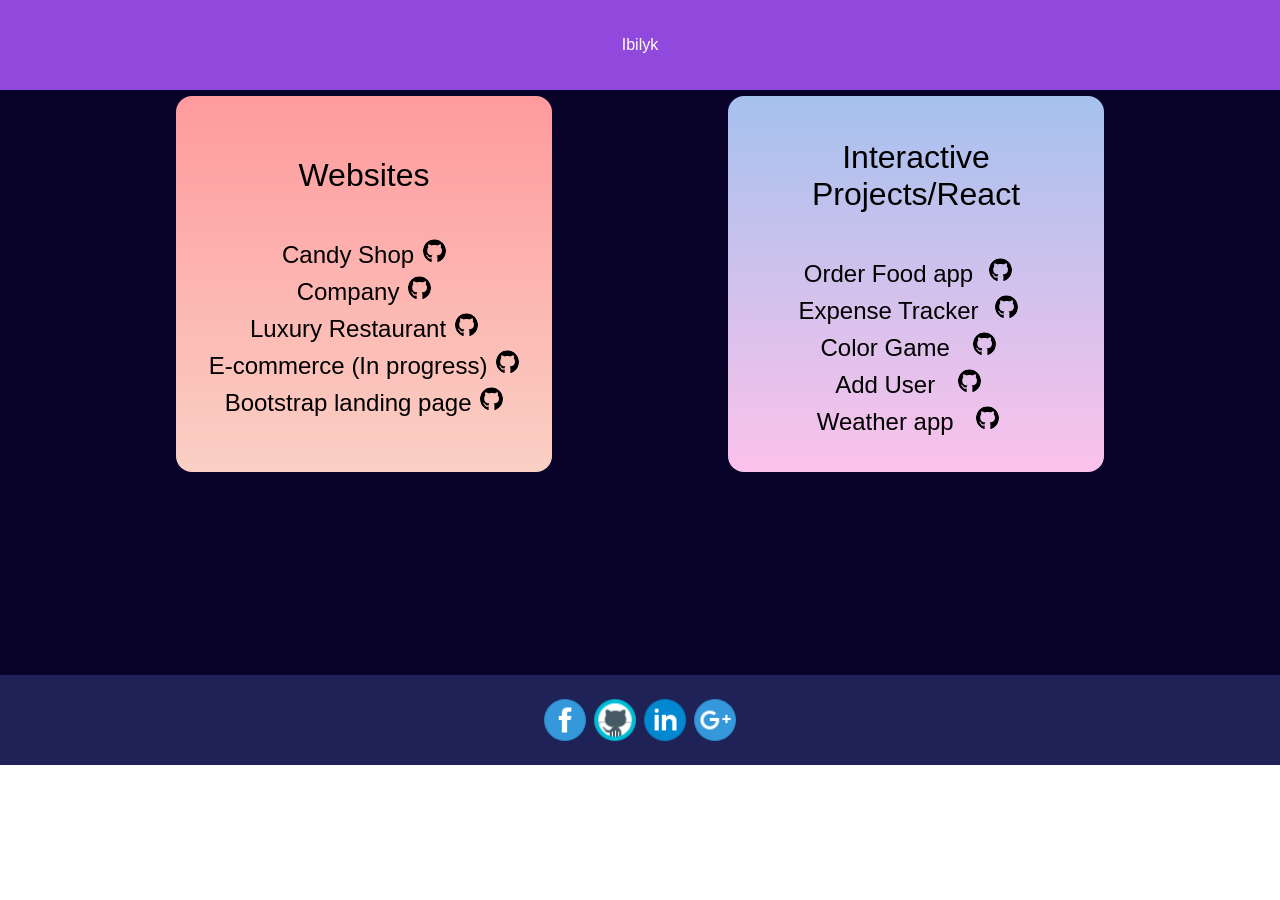
==== commit 46320d16: "fix nav bar, removing burger icon" ====
--- a/portfolio.html
+++ b/portfolio.html
@@ -47,22 +47,12 @@
 <body>
   <header class="header" id="header">
     <nav class="navbar">
-      <div class="logo">
-        <h3 class="logo-text"><a href="index.html">Ibilyk</a></h3>
-      </div>
-      <ul class="list-items">
-        <li class="item">
-          <a href="index.html"><i class="im im-home"></i>Home</a>
-        </li>
+      <ul>
+        <li class="logo-text"><a href="/">Ibilyk</a></li>
       </ul>
-      <div class="burger">
-        <div class="line1"></div>
-        <div class="line2"></div>
-        <div class="line3"></div>
-      </div>
     </nav>
   </header>
-  <main>
+  <main class="main-container">
     <div class="container">
       <div class="grid-item"><p>Websites</p>
         <div class="project-preview-container">
@@ -122,7 +112,7 @@
   </footer>
   <script src="http://ajax.googleapis.com/ajax/libs/jquery/1.7.1/jquery.min.js" type="text/javascript"></script>
 
-  <script src="assets/js/main.js" defer></script>
+  <!-- <script src="assets/js/main.js" defer></script> -->
 </body>
 
 </html>
--- a/assets/css/portfolio-page/portfolio.css
+++ b/assets/css/portfolio-page/portfolio.css
@@ -3,8 +3,10 @@
 }
 
 .header {
-  height: 20vh;
-  width: 100%;
+  height: 10vh;
+  width: 100%;
+  position: fixed;
+
   display: flex;
   align-items: center;
   background: #9148dd;
@@ -19,8 +21,9 @@
   display: flex;
   justify-content: space-between;
 }
-main {
-  width: 100%;
+.main-container {
+  width: 100%;
+  padding: 3rem 0 0 0;
 }
 .portfolio-page-block {
   width: 100%;
@@ -179,6 +182,7 @@
   flex-direction: column;
   justify-content: center;
   font-size: 2rem;
+  text-align: center;
   border-radius: 1rem;
   -webkit-border-radius: 1rem;
   -moz-border-radius: 1rem;
@@ -187,7 +191,7 @@
 }
 .grid-item p {
   margin: 0;
-  padding: 0;
+  padding: 0.5rem;
 }
 .grid-item:nth-of-type(1) {
   background: linear-gradient(#ff9a9e, #fad0c4);
@@ -196,38 +200,40 @@
   background: linear-gradient(to top, #fbc2eb 0%, #a6c1ee 100%);
 }
 .grid-item:nth-of-type(3) {
-  background: linear-gradient(130deg, rgba(34,193,195,1) 0%, rgba(253,187,45,1) 100%);
-
-}
-.project-preview-container{
-  display: flex;
-  flex-direction:column;
+  background: linear-gradient(
+    130deg,
+    rgba(34, 193, 195, 1) 0%,
+    rgba(253, 187, 45, 1) 100%
+  );
+}
+.project-preview-container {
+  display: flex;
+  flex-direction: column;
   justify-content: center;
   text-align: center;
   margin-top: 2rem;
-} 
+}
 
 .project-preview-container a {
   text-decoration: none;
   font-size: 1.5rem;
   color: #000;
 }
-.project-preview-container a:hover{
-  color:rgb(99, 98, 98)
-}
-.project-preview-container a img{
+.project-preview-container a:hover {
+  color: rgb(99, 98, 98);
+}
+.project-preview-container a img {
   border-radius: 50%;
-  transition: .5s ease;
-  -webkit-transition: .5s ease;
-  -moz-transition: .5s ease;
-  -ms-transition: .5s ease;
-  -o-transition: .5s ease;
-}
-.project-preview-container a img:hover{
-  box-shadow: rgb(143, 142, 142) 5px 5px 5px ;
+  transition: 0.5s ease;
+  -webkit-transition: 0.5s ease;
+  -moz-transition: 0.5s ease;
+  -ms-transition: 0.5s ease;
+  -o-transition: 0.5s ease;
+}
+.project-preview-container a img:hover {
+  box-shadow: rgb(143, 142, 142) 5px 5px 5px;
   -webkit-border-radius: 50%;
   -moz-border-radius: 50%;
   -ms-border-radius: 50%;
   -o-border-radius: 50%;
 }
-
